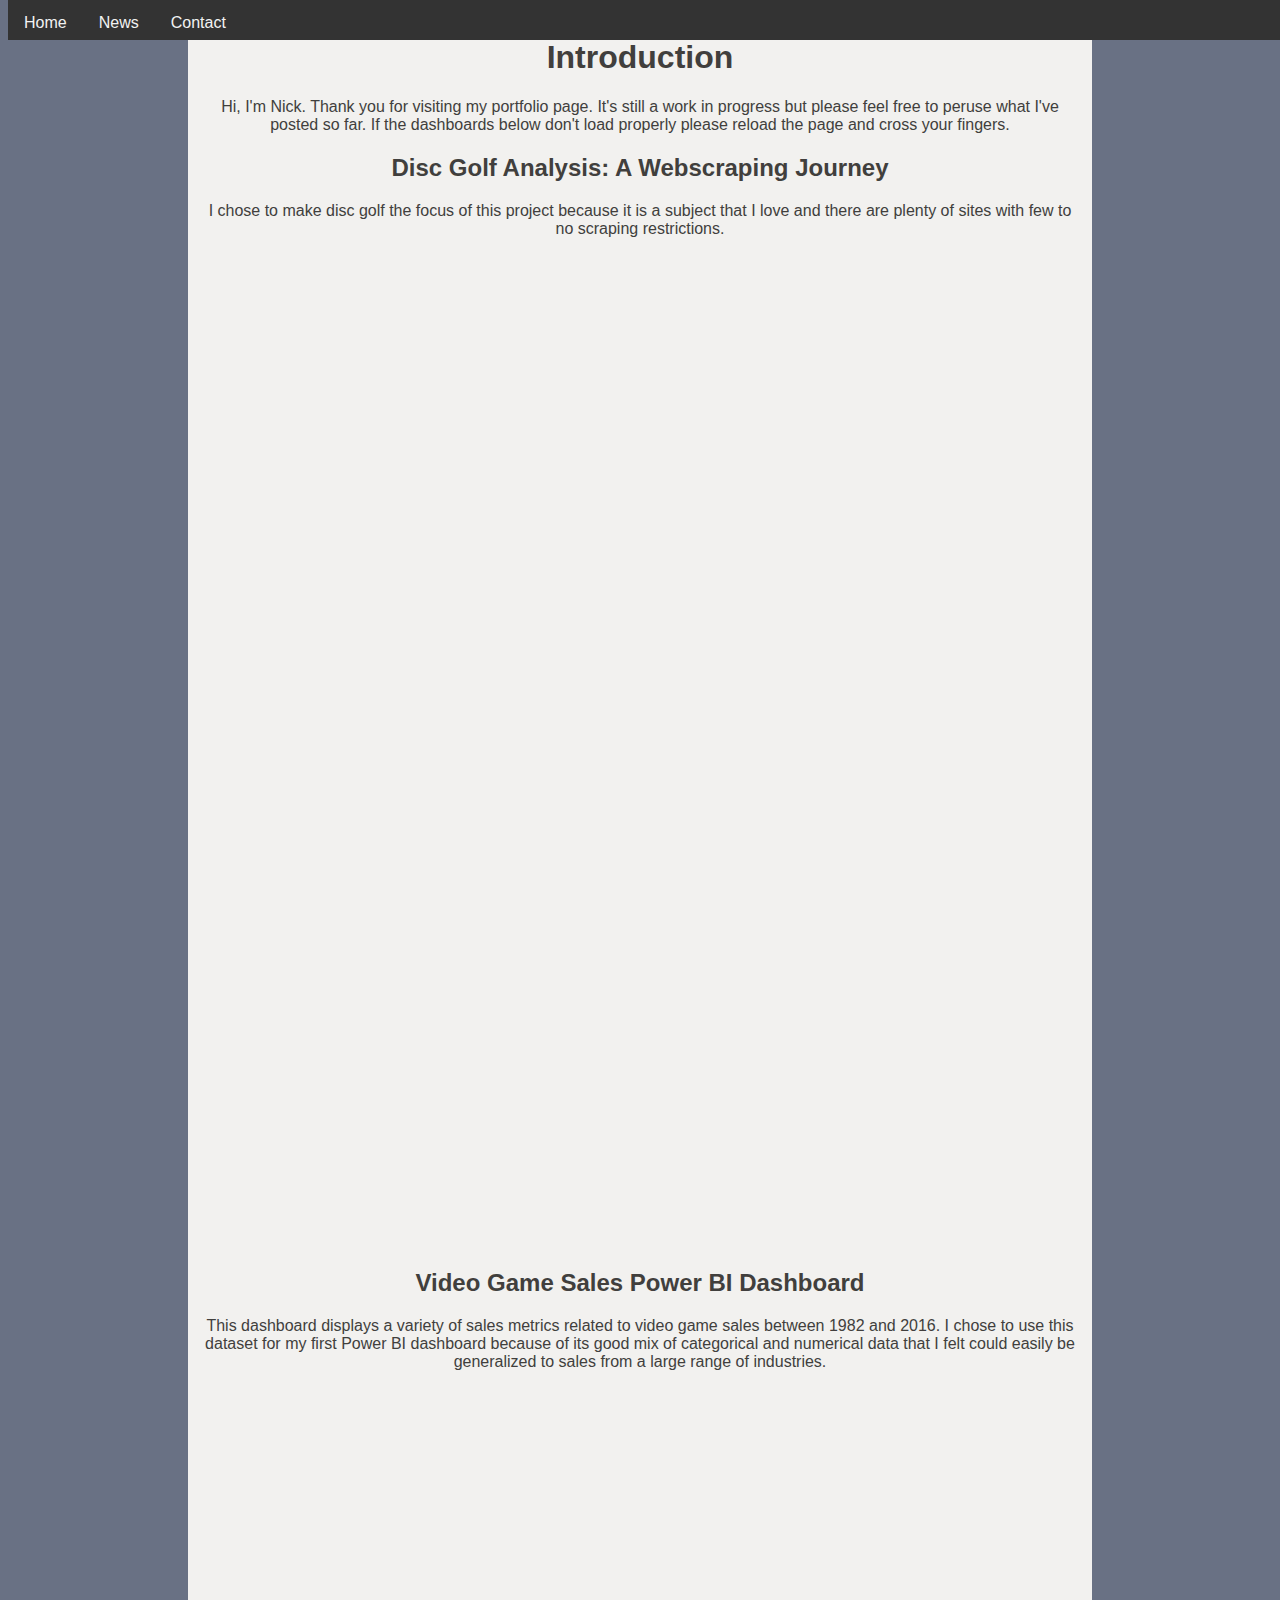
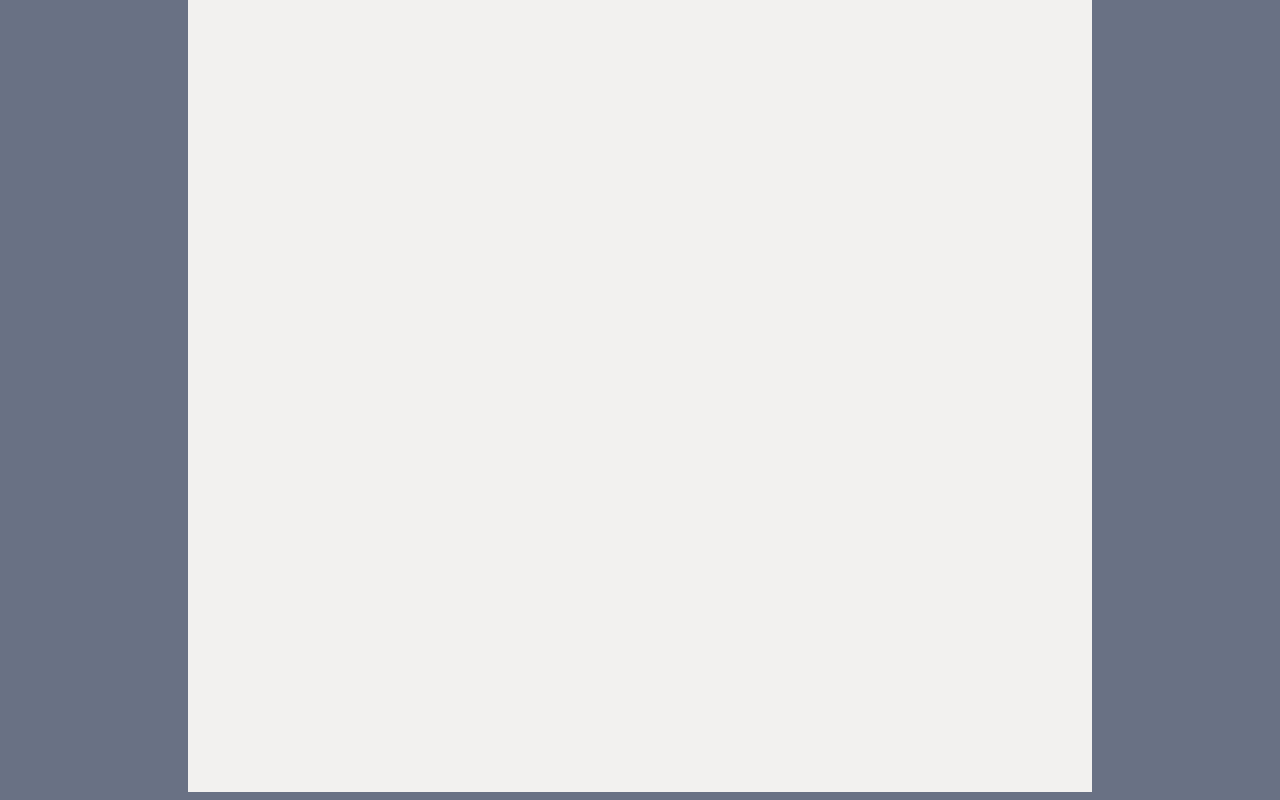
==== index.html @ d62b17cc "Update index.html" ====
<!DOCTYPE html>
<html>
	<head>
		<title>Nick Bolick's Portfolio</title>
		<link rel="stylesheet" href="main.css">
	</head>
<!-- TopNav -->
	<div class="navbar">
		<a href="#home">Home</a>
		<a href="#news">News</a>
		<a href="#contact">Contact</a>
	</div>
<!-- Main Page -->
	<div class="main">
	<!--Introduction-->
		<div id="intro">
			<h1>Introduction</h1>
			<p>Hi, I'm Nick.  Thank you for visiting my portfolio page.  It's still a work in progress but please feel free to peruse what I've posted so far.  If the dashboards below don't load properly please reload the page and cross your fingers.</p>
		</div>
	<!--Web Scraping Project-->
		<div id="web_scrape"> 
			<h2>Disc Golf Analysis: A Webscraping Journey</h2>
			<p>I chose to make disc golf the focus of this project because it is a subject that I love and there are plenty of sites with few to no scraping restrictions.</p>
		</div>
	<!--Dashboards-->
		<div id="boards">
			<div class="video_wrapper">
				<iframe title="dg_courses - Page 1" src="https://app.powerbi.com/view?r=eyJrIjoiNGMzNjE3YTYtNmIzZS00NGUyLTg4ZTItNzhhN2VlN2E3N2IyIiwidCI6IjExZmY3YzQ3LTM2MjktNGYzMC1hYTIwLTRmZDFjOWYzMjQzNiIsImMiOjF9" frameborder="0" allowFullScreen="true"></iframe>
			</div>
			<h2>Video Game Sales Power BI Dashboard</h2>
			<p>This dashboard displays a variety of sales metrics related to video game sales between 1982 and 2016.  I chose to use this dataset for my first Power BI dashboard because of its good mix of categorical and numerical data that I felt could easily be generalized to sales from a large range of industries.</p>
			<div class="video_wrapper">
				<iframe title="video_game_sales" src="https://app.powerbi.com/view?r=eyJrIjoiZjIwYmYzNTktYmY4Ny00NGIwLWFhYmEtYzQ2NjJjYTUwMDQ0IiwidCI6IjExZmY3YzQ3LTM2MjktNGYzMC1hYTIwLTRmZDFjOWYzMjQzNiIsImMiOjF9" frameborder="0" allowFullScreen="true"></iframe>
			</div>
		</div>
	</div>
</html>
---- main.css ----
html {
  font-family: Helvetica;
  color: #413F3D;
  background-color: #697184;
  
}

div{
  text-align: center;
}

iframe{
  aspect-ratio: 16/9;
  width: 100%;
  height: auto;
  display: block;
}

/* The navigation bar */
.navbar {
  overflow: hidden;
  background-color: #333;
  position: fixed; /* Set the navbar to fixed position */
  top: 0; /* Position the navbar at the top of the page */
  width: 100%; /* Full width */
  height: 40px;
  z-index: 999;
}

/* Links inside the navbar */
.navbar a {
  float: left;
  display: block;
  color: #f2f2f2;
  text-align: center;
  padding: 14px 16px;
  text-decoration: none;
}

/* Change background on mouse-over */
.navbar a:hover {
  background: #ddd;
  color: black;
}

/* Main content */
.main {
  margin-top: 40px; /* Add a top margin to avoid content overlay */
    background-color: #F2F1EF;
  width: 70%;
  border: 0;
  margin: auto;
  padding: 10px;
}

.video_wrapper {
  position: relative;
  padding-bottom: 56.25%; /* 16:9, for an aspect ratio of 1:1 change to this value to 100% */ 
  width: 100%;
  height: auto;
}
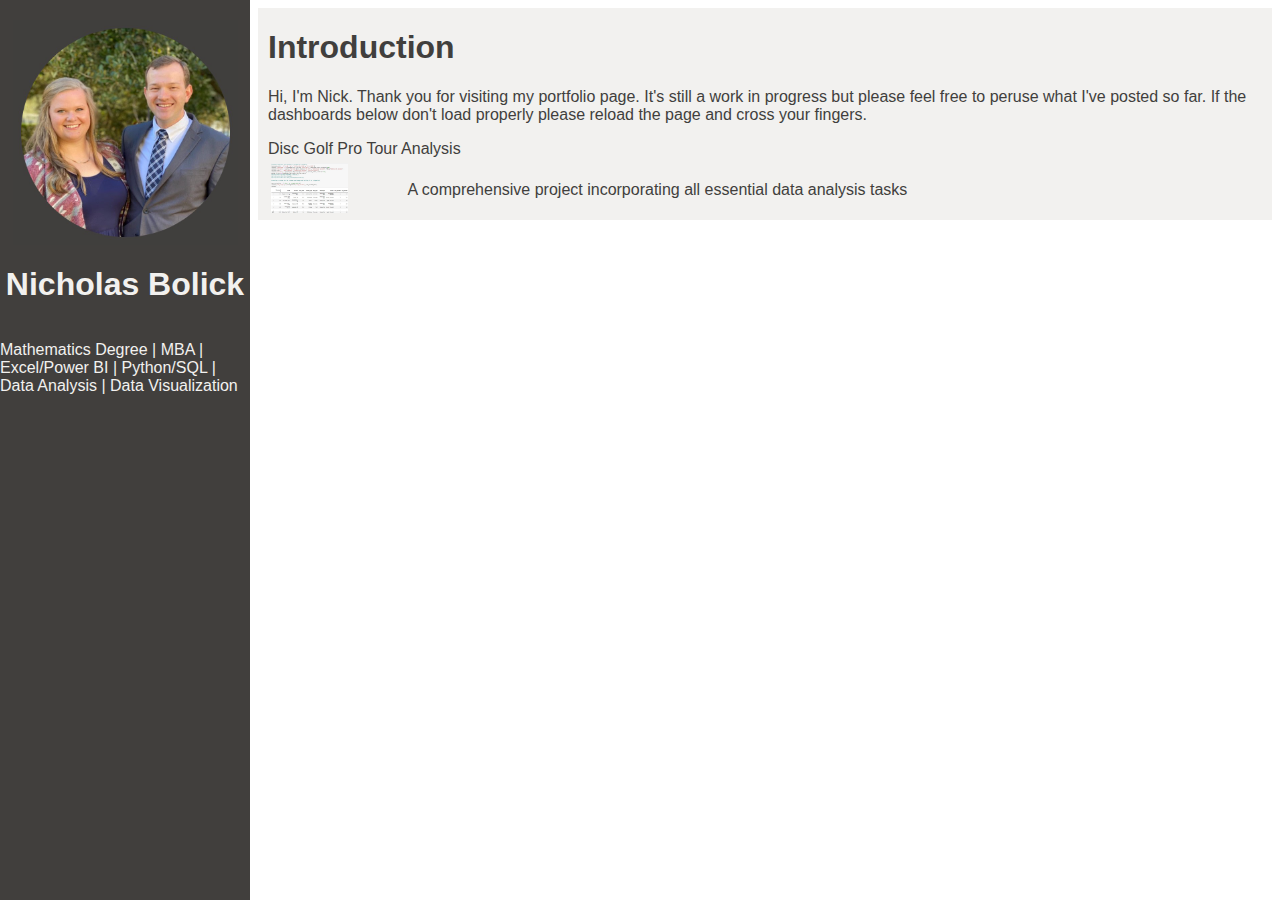
==== commit 562e4a6a: "update" ====
--- a/index.html
+++ b/index.html
@@ -1,37 +1,47 @@
 <!DOCTYPE html>
 <html>
+
+
 	<head>
 		<title>Nick Bolick's Portfolio</title>
 		<link rel="stylesheet" href="main.css">
 	</head>
-<!-- TopNav -->
-	<div class="navbar">
-		<a href="#home">Home</a>
-		<a href="#news">News</a>
-		<a href="#contact">Contact</a>
+	
+	
+<!-- SideNav -->
+	<div class="sidebar">
+		<img src="nick_shannon.jpg">
+		<h1>Nicholas Bolick</h1>
+		<p>Mathematics Degree | MBA | Excel/Power BI | Python/SQL | Data Analysis | Data Visualization</p>
 	</div>
+	
+	
 <!-- Main Page -->
-	<div class="main">
+	<div class="home">
 	<!--Introduction-->
 		<div id="intro">
 			<h1>Introduction</h1>
 			<p>Hi, I'm Nick.  Thank you for visiting my portfolio page.  It's still a work in progress but please feel free to peruse what I've posted so far.  If the dashboards below don't load properly please reload the page and cross your fingers.</p>
 		</div>
+		
+		
 	<!--Web Scraping Project-->
-		<div id="web_scrape"> 
-			<h2>Disc Golf Analysis: A Webscraping Journey</h2>
-			<p>I chose to make disc golf the focus of this project because it is a subject that I love and there are plenty of sites with few to no scraping restrictions.</p>
-		</div>
+		<table>
+			<tr
+				<th colspan='2'>Disc Golf Pro Tour Analysis</th>
+			</tr>
+			<tr>
+				<td>
+					<a href="web_scrape.html"><img src="web_scrape_thumbnail.jpg" style="width:auto;height:50px;"></a>
+				</td>
+				<td> 
+					<p>A comprehensive project incorporating all essential data analysis tasks</p>
+				</td>
+			</tr>
+		</table>
+		
+		
 	<!--Dashboards-->
-		<div id="boards">
-			<div class="video_wrapper">
-				<iframe title="dg_courses - Page 1" src="https://app.powerbi.com/view?r=eyJrIjoiNGMzNjE3YTYtNmIzZS00NGUyLTg4ZTItNzhhN2VlN2E3N2IyIiwidCI6IjExZmY3YzQ3LTM2MjktNGYzMC1hYTIwLTRmZDFjOWYzMjQzNiIsImMiOjF9" frameborder="0" allowFullScreen="true"></iframe>
-			</div>
-			<h2>Video Game Sales Power BI Dashboard</h2>
-			<p>This dashboard displays a variety of sales metrics related to video game sales between 1982 and 2016.  I chose to use this dataset for my first Power BI dashboard because of its good mix of categorical and numerical data that I felt could easily be generalized to sales from a large range of industries.</p>
-			<div class="video_wrapper">
-				<iframe title="video_game_sales" src="https://app.powerbi.com/view?r=eyJrIjoiZjIwYmYzNTktYmY4Ny00NGIwLWFhYmEtYzQ2NjJjYTUwMDQ0IiwidCI6IjExZmY3YzQ3LTM2MjktNGYzMC1hYTIwLTRmZDFjOWYzMjQzNiIsImMiOjF9" frameborder="0" allowFullScreen="true"></iframe>
-			</div>
-		</div>
+		
 	</div>
 </html>--- a/main.css
+++ b/main.css
@@ -1,61 +1,71 @@
 html {
-  font-family: Helvetica;
-  color: #413F3D;
-  background-color: #697184;
-  
+  font-family: Helvetica;  
 }
 
-div{
+iframe {
+    position: absolute;
+    top:0;
+    left: 0;
+    width: 100%;
+    height: auto;
+	aspect-ratio: 16/9;
+}
+/* The sidebar menu */
+.sidebar {
+  display: flex;
+  flex-direction: column;
+  justify-content: flex-start;
+  align-items: center;
+  height: 100%; /* Full-height: remove this if you want "auto" height */
+  width: 250px; /* Set the width of the sidebar */
+  position: fixed; /* Fixed Sidebar (stay in place on scroll) */
+  z-index: 1; /* Stay on top */
+  top: 0; /* Stay at the top */
+  left: 0;
+  color: #F2F1EF;
+  background-color: #413F3D; /* Black */
+  overflow-x: hidden; /* Disable horizontal scroll */
+  padding-top: 20px;
+}
+
+.sidebar img {
+  width: 90%;
+  height: auto;
+  text-align: center;
+}
+/* Style page content */
+.home {
+  display: flex;
+  flex-direction: column;
+  margin-left: 250px; /* Same as the width of the sidebar */
+  padding: 0px 10px;
+  color: #413F3D;
+  background-color: #F2F1EF;
+}
+
+.page {
+  background-color: #B1A6A4;
+}
+
+.page body{
+  margin-left: 15%;
+  margin-right: 15%;
+  padding-top: 5%;
+  padding: 15px;
+  color: #413F3D;
+  background-color: #F2F1EF;
   text-align: center;
 }
 
-iframe{
-  aspect-ratio: 16/9;
-  width: 100%;
-  height: auto;
-  display: block;
-}
-
-/* The navigation bar */
-.navbar {
-  overflow: hidden;
-  background-color: #333;
-  position: fixed; /* Set the navbar to fixed position */
-  top: 0; /* Position the navbar at the top of the page */
-  width: 100%; /* Full width */
-  height: 40px;
-  z-index: 999;
-}
-
-/* Links inside the navbar */
-.navbar a {
-  float: left;
-  display: block;
-  color: #f2f2f2;
-  text-align: center;
-  padding: 14px 16px;
-  text-decoration: none;
-}
-
-/* Change background on mouse-over */
-.navbar a:hover {
-  background: #ddd;
-  color: black;
-}
-
-/* Main content */
-.main {
-  margin-top: 40px; /* Add a top margin to avoid content overlay */
-    background-color: #F2F1EF;
-  width: 70%;
-  border: 0;
-  margin: auto;
-  padding: 10px;
+/* On smaller screens, where height is less than 450px, change the style of the sidebar (less padding and a smaller font size) */
+@media screen and (max-height: 450px) {
+  .sidebar {padding-top: 15px;}
 }
 
 .video_wrapper {
-  position: relative;
-  padding-bottom: 56.25%; /* 16:9, for an aspect ratio of 1:1 change to this value to 100% */ 
-  width: 100%;
-  height: auto;
-}+    position: relative;
+    padding-bottom: 56.25%;
+    padding-top: 35px;
+    height: 0;
+    overflow: hidden;
+}
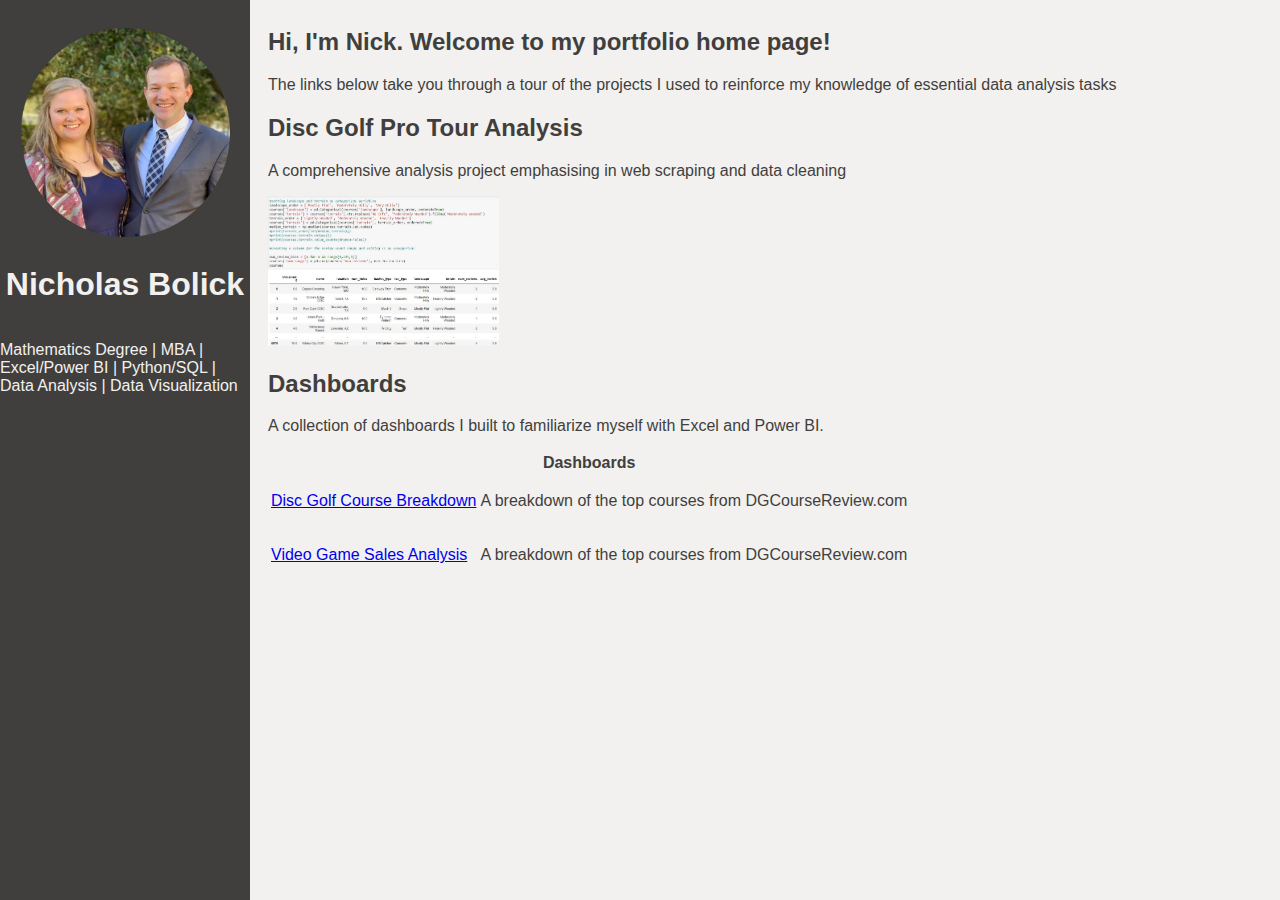
==== commit 0d1d5b32: "update" ====
--- a/index.html
+++ b/index.html
@@ -1,5 +1,5 @@
 <!DOCTYPE html>
-<html>
+<html class="home">
 
 
 	<head>
@@ -17,31 +17,46 @@
 	
 	
 <!-- Main Page -->
-	<div class="home">
+	<body>
 	<!--Introduction-->
-		<div id="intro">
-			<h1>Introduction</h1>
-			<p>Hi, I'm Nick.  Thank you for visiting my portfolio page.  It's still a work in progress but please feel free to peruse what I've posted so far.  If the dashboards below don't load properly please reload the page and cross your fingers.</p>
+		<div>
+			<h2>Hi, I'm Nick.  Welcome to my portfolio home page!</h2>
+			<p>The links below take you through a tour of the projects I used to reinforce my knowledge of essential data analysis tasks</p>
 		</div>
 		
 		
 	<!--Web Scraping Project-->
-		<table>
-			<tr
-				<th colspan='2'>Disc Golf Pro Tour Analysis</th>
+		<div>
+		<div>
+			<h2>Disc Golf Pro Tour Analysis</h2>
+			<p>A comprehensive analysis project emphasising in web scraping and data cleaning</p>
+			<a href="web_scrape.html"><img src="web_scrape_thumbnail.jpg" style="width:auto;height:150px;"></a>
+		</div>
+		<h2>Dashboards</h2>
+		<p>A collection of dashboards I built to familiarize myself with Excel and Power BI.</p>
+		<table
+			<tr>
+				<th colspan="2" style="text-align: center;"> Dashboards</th>
 			</tr>
 			<tr>
 				<td>
-					<a href="web_scrape.html"><img src="web_scrape_thumbnail.jpg" style="width:auto;height:50px;"></a>
+					<a href="dg_courses.html">Disc Golf Course Breakdown</a>
 				</td>
-				<td> 
-					<p>A comprehensive project incorporating all essential data analysis tasks</p>
+				<td>
+					<p>A breakdown of the top courses from DGCourseReview.com</p>
+				</td>
+			</tr>
+			<tr>
+				<td>
+					<a href="vgsales.html">Video Game Sales Analysis</a>
+				</td>
+				<td>
+					<p>A breakdown of the top courses from DGCourseReview.com</p>
 				</td>
 			</tr>
 		</table>
-		
-		
+		</div>
 	<!--Dashboards-->
 		
-	</div>
+	</body>
 </html>--- a/main.css
+++ b/main.css
@@ -63,9 +63,20 @@
 }
 
 .video_wrapper {
-    position: relative;
-    padding-bottom: 56.25%;
-    padding-top: 35px;
-    height: 0;
-    overflow: hidden;
+  position: relative;
+  padding-bottom: 56.25%;
+  padding-top: 35px;
+  height: 0;
+  overflow: hidden;
 }
+
+.buddon{
+  position: fixed;
+  width: 80px;
+  height: 40px;
+  top: 5px;
+  left: 5px;
+  background-color: #F2F1EF;
+  color: #413F3D;
+  font-size: 25px;
+}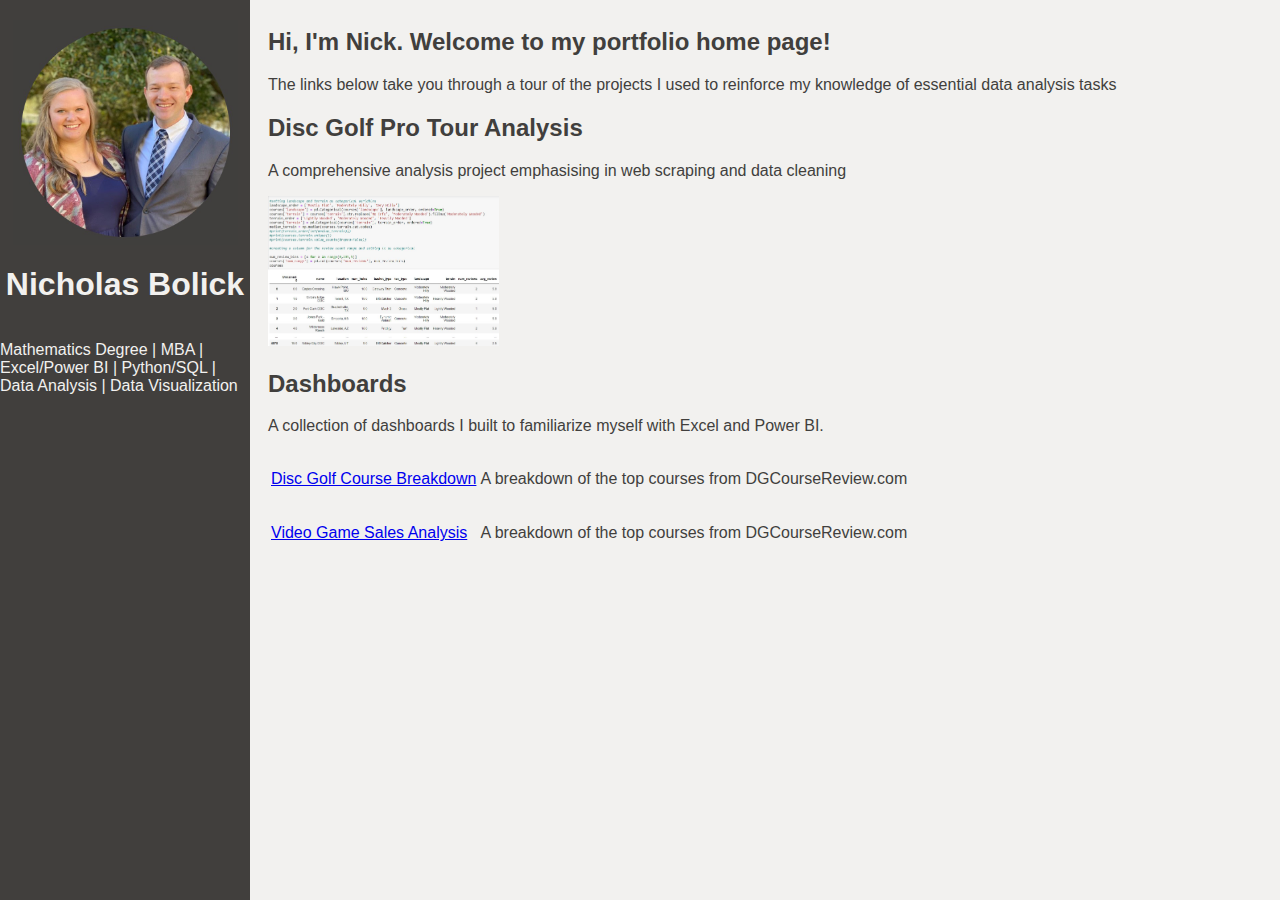
==== commit c39bdd1e: "Update index.html" ====
--- a/index.html
+++ b/index.html
@@ -36,9 +36,6 @@
 		<p>A collection of dashboards I built to familiarize myself with Excel and Power BI.</p>
 		<table
 			<tr>
-				<th colspan="2" style="text-align: center;"> Dashboards</th>
-			</tr>
-			<tr>
 				<td>
 					<a href="dg_courses.html">Disc Golf Course Breakdown</a>
 				</td>
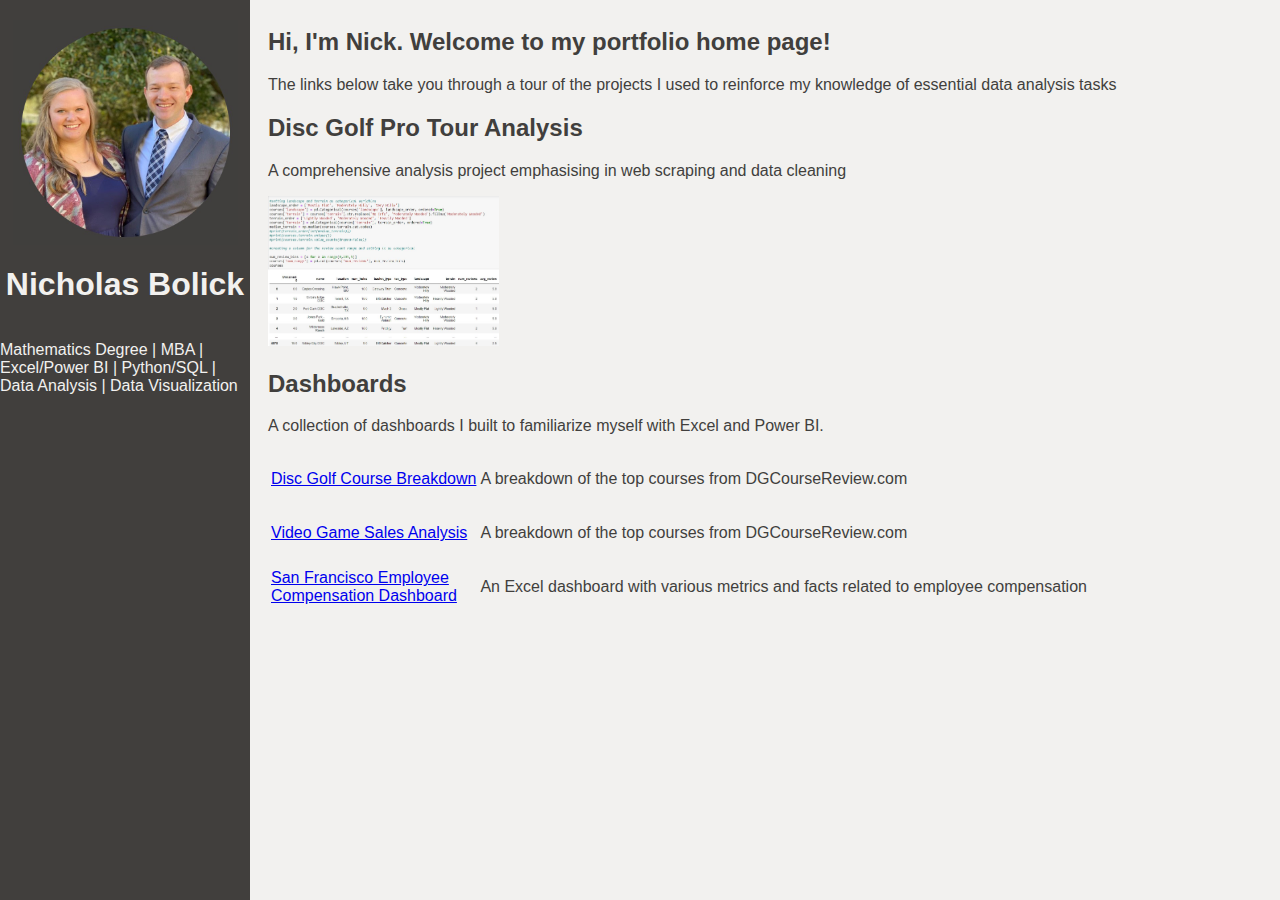
==== commit 18d3678f: "update" ====
--- a/index.html
+++ b/index.html
@@ -51,6 +51,14 @@
 					<p>A breakdown of the top courses from DGCourseReview.com</p>
 				</td>
 			</tr>
+			<tr>
+				<td>
+					<a href="sf_emp_comp.html">San Francisco Employee<br>Compensation Dashboard</a>
+				</td>
+				<td>
+					<p>An Excel dashboard with various metrics and facts related to employee compensation</p>
+				</td>
+			</tr>
 		</table>
 		</div>
 	<!--Dashboards-->
--- a/main.css
+++ b/main.css
@@ -23,7 +23,7 @@
   top: 0; /* Stay at the top */
   left: 0;
   color: #F2F1EF;
-  background-color: #413F3D; /* Black */
+  background-color: #413F3D;
   overflow-x: hidden; /* Disable horizontal scroll */
   padding-top: 20px;
 }
@@ -44,7 +44,7 @@
 }
 
 .page {
-  background-color: #B1A6A4;
+  background-color: #413F3D;
 }
 
 .page body{
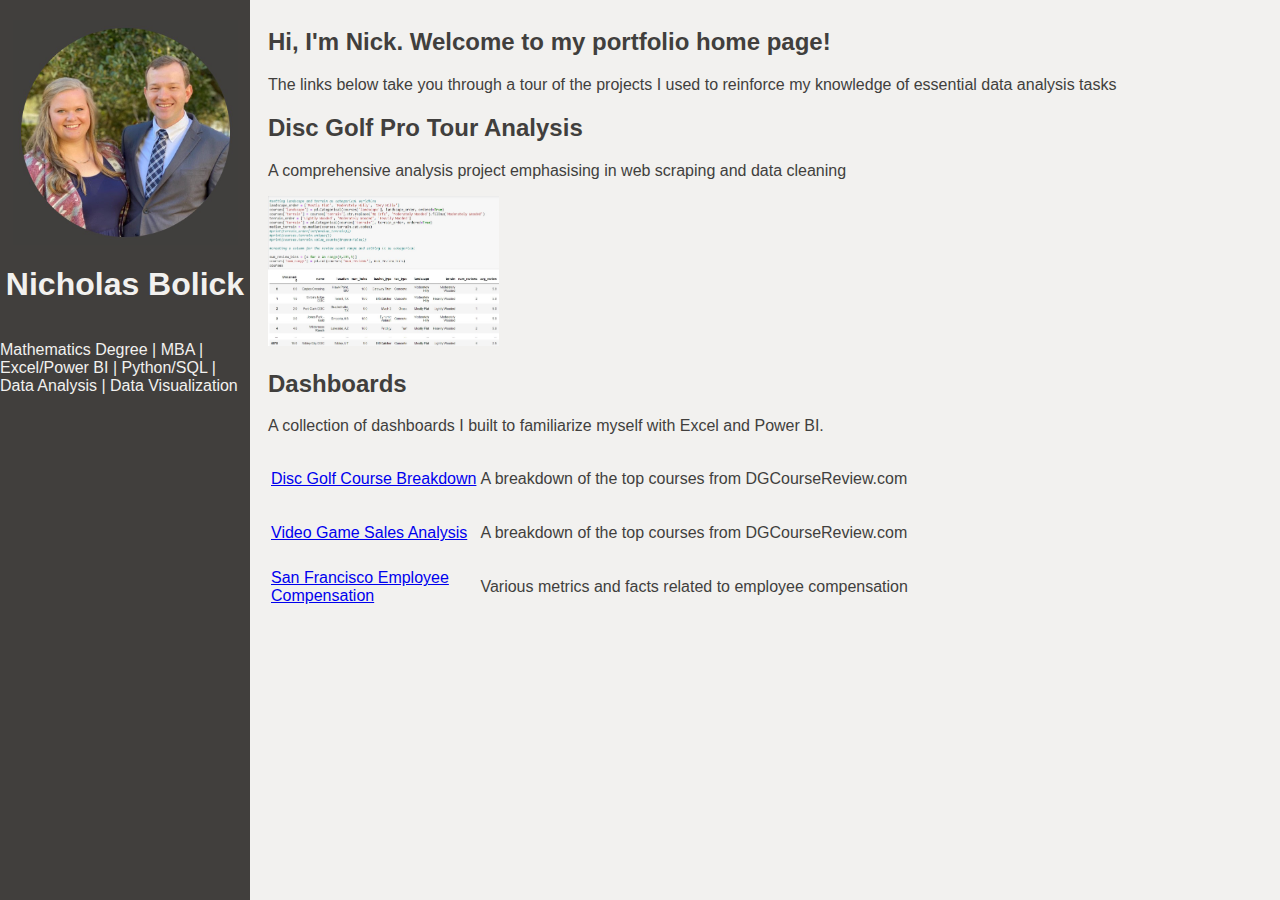
==== commit 6eee711d: "Update index.html" ====
--- a/index.html
+++ b/index.html
@@ -53,10 +53,10 @@
 			</tr>
 			<tr>
 				<td>
-					<a href="sf_emp_comp.html">San Francisco Employee<br>Compensation Dashboard</a>
+					<a href="sf_emp_comp.html">San Francisco Employee<br>Compensation</a>
 				</td>
 				<td>
-					<p>An Excel dashboard with various metrics and facts related to employee compensation</p>
+					<p>Various metrics and facts related to employee compensation</p>
 				</td>
 			</tr>
 		</table>
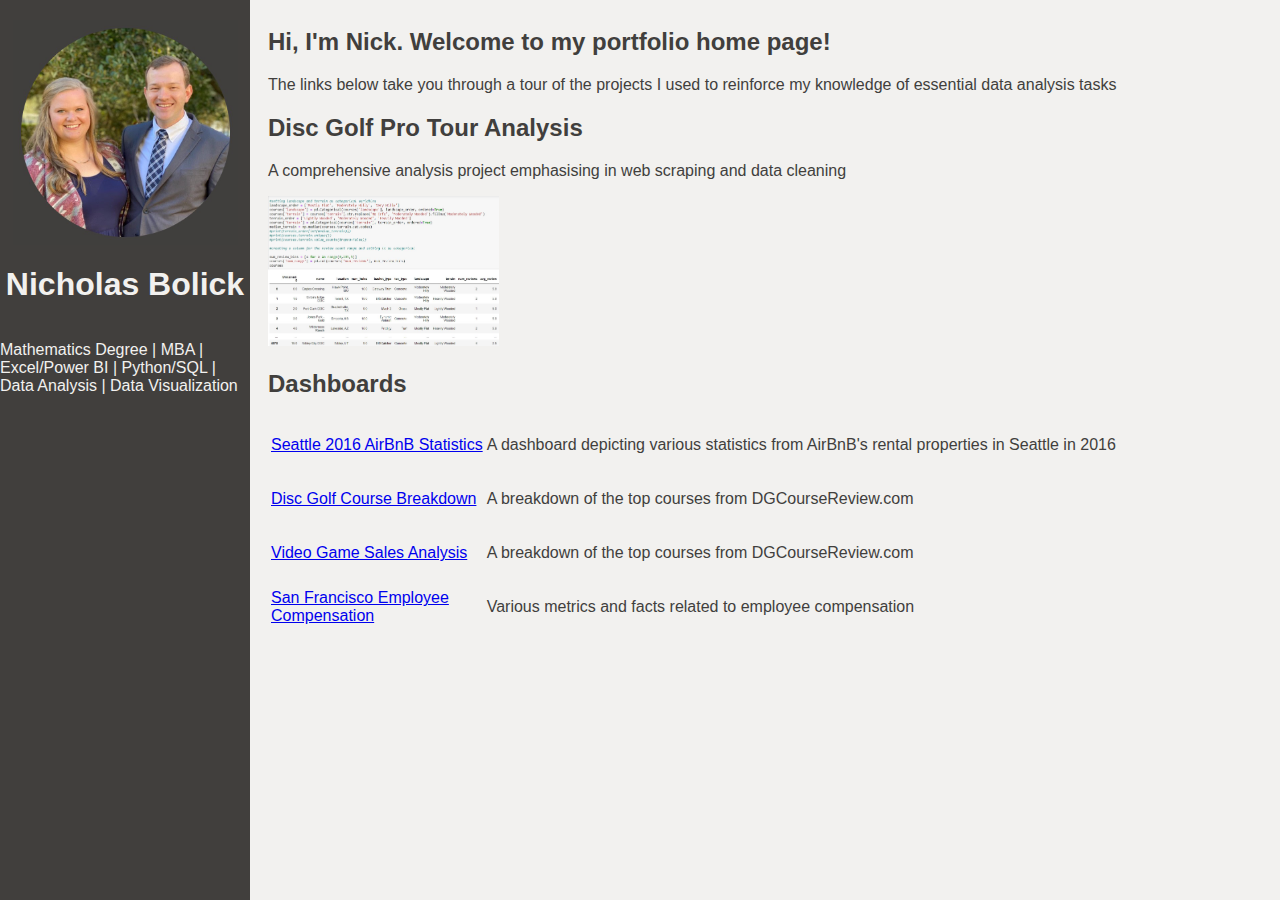
==== commit 83fe7b26: "update" ====
--- a/index.html
+++ b/index.html
@@ -33,8 +33,15 @@
 			<a href="web_scrape.html"><img src="web_scrape_thumbnail.jpg" style="width:auto;height:150px;"></a>
 		</div>
 		<h2>Dashboards</h2>
-		<p>A collection of dashboards I built to familiarize myself with Excel and Power BI.</p>
-		<table
+		<table>
+			<tr>
+			<td>
+				<a href="seattle_airbnb.html">Seattle 2016 AirBnB Statistics</a>
+			</td>
+			<td>
+				<p>A dashboard depicting various statistics from AirBnB's rental properties in Seattle in 2016</p>
+			</td>
+			</tr>
 			<tr>
 				<td>
 					<a href="dg_courses.html">Disc Golf Course Breakdown</a>
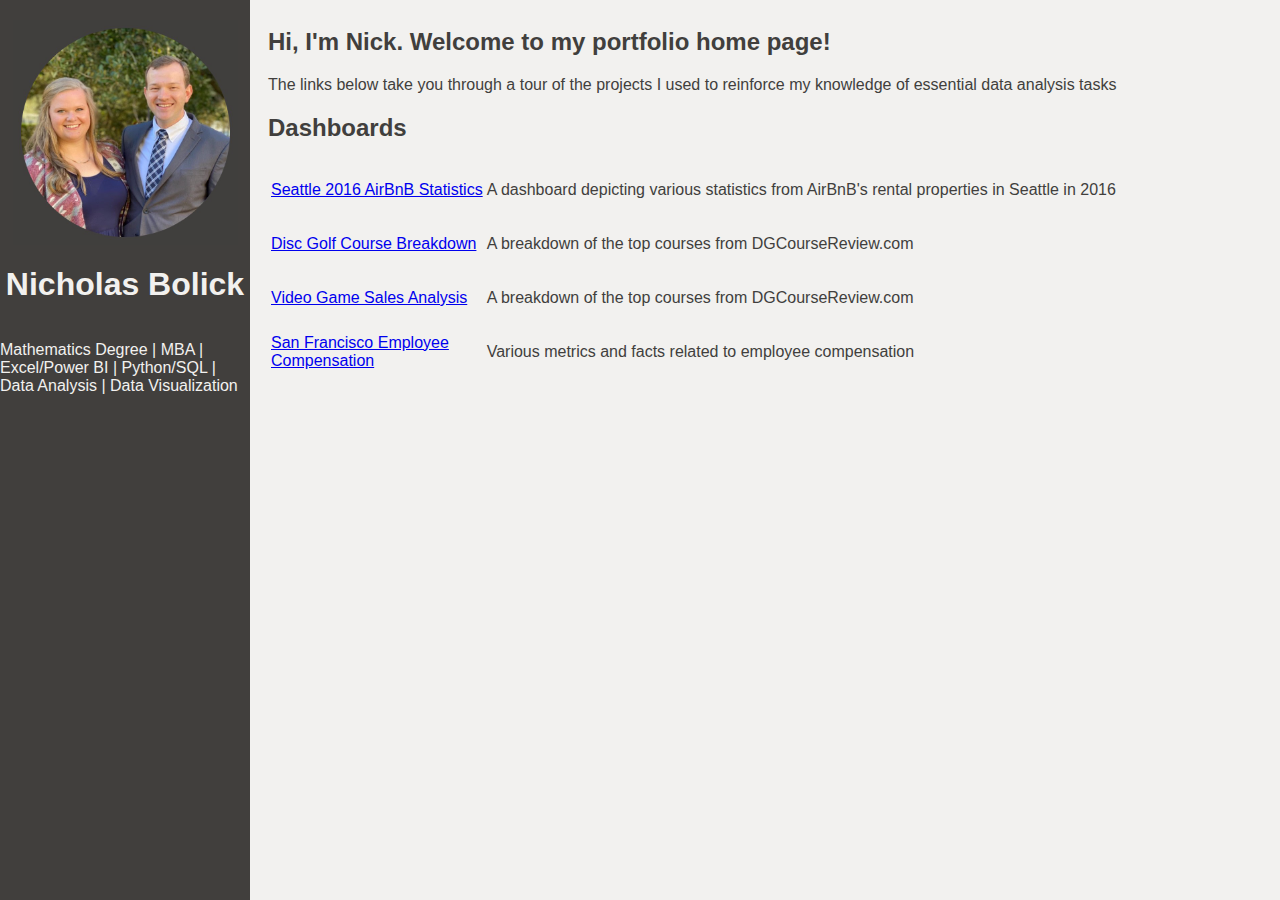
==== commit 1bca6254: "Update index.html" ====
--- a/index.html
+++ b/index.html
@@ -24,14 +24,7 @@
 			<p>The links below take you through a tour of the projects I used to reinforce my knowledge of essential data analysis tasks</p>
 		</div>
 		
-		
-	<!--Web Scraping Project-->
-		<div>
-		<div>
-			<h2>Disc Golf Pro Tour Analysis</h2>
-			<p>A comprehensive analysis project emphasising in web scraping and data cleaning</p>
-			<a href="web_scrape.html"><img src="web_scrape_thumbnail.jpg" style="width:auto;height:150px;"></a>
-		</div>
+
 		<h2>Dashboards</h2>
 		<table>
 			<tr>
